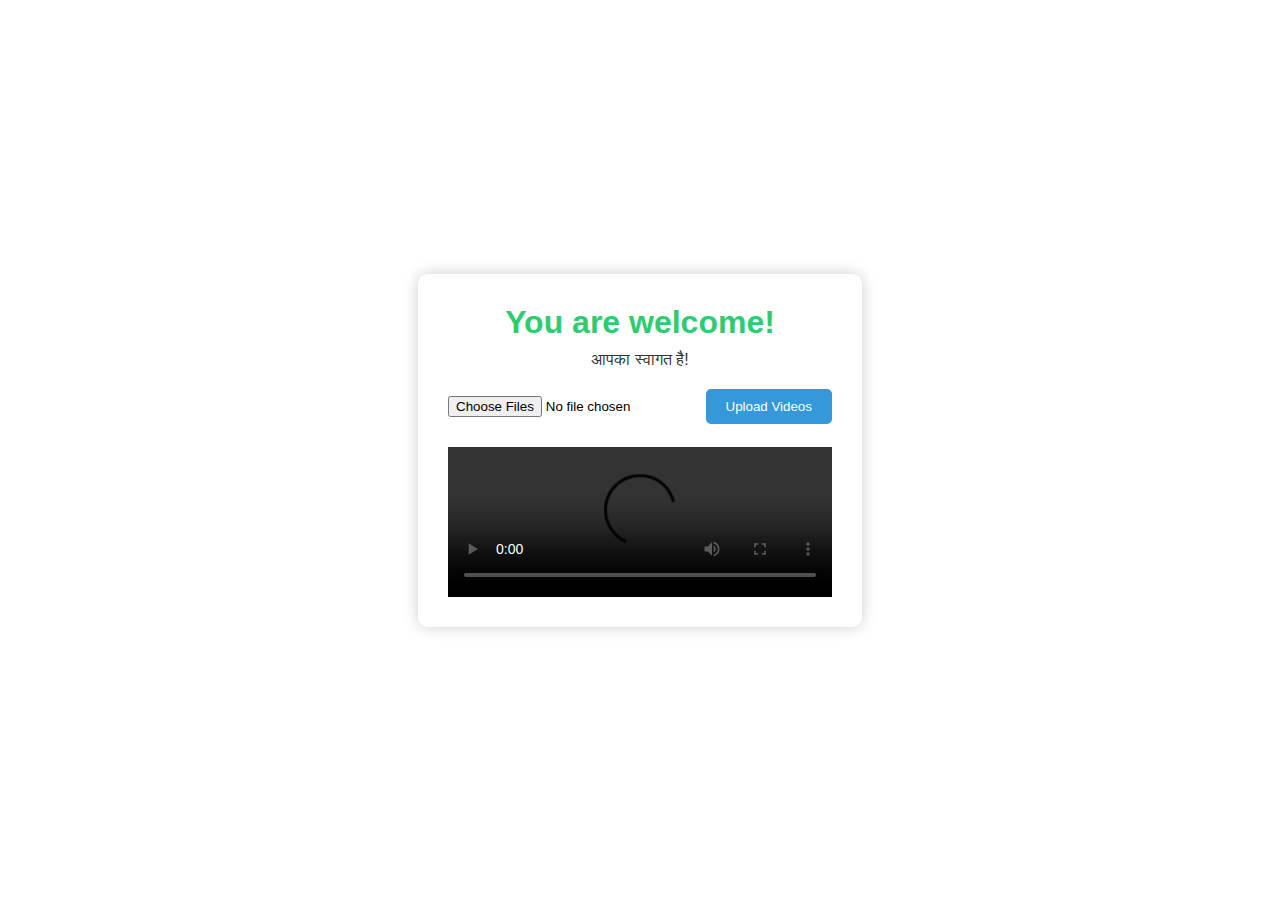
==== index.html @ a7e0b5b4 "Update and rename my website 2/welcome.html to index.html" ====
<!DOCTYPE html>
<html lang="en">
<head>
    <meta charset="UTF-8">
    <meta name="viewport" content="width=device-width, initial-scale=1.0">
    <title>स्वागत है</title>
    <style>
        body {
            font-family: Arial, sans-serif;
            background-image: url('images/background.jpg');
            background-size: cover;
            background-position: center;
            background-repeat: no-repeat;
            height: 100vh;
            display: flex;
            justify-content: center;
            align-items: center;
            margin: 0;
        }
        .welcome-box {
            background: rgba(255, 255, 255, 0.9);
            padding: 30px;
            border-radius: 10px;
            box-shadow: 0 0 15px rgba(0, 0, 0, 0.2);
            text-align: center;
            max-height: 80vh;
            overflow-y: auto;
        }
        .welcome-box h1 {
            color: #2ecc71;
            margin: 0;
        }
        .welcome-box p {
            color: #333;
            margin: 10px 0;
        }
        .upload-section {
            margin: 20px 0;
        }
        .upload-section input[type="file"] {
            margin-bottom: 10px;
        }
        .upload-section button {
            padding: 10px 20px;
            background: #3498db;
            color: white;
            border: none;
            border-radius: 5px;
            cursor: pointer;
        }
        .upload-section button:hover {
            background: #2980b9;
        }
        video {
            width: 100%;
            max-width: 500px;
            margin-top: 20px;
            display: block;
        }
    </style>
</head>
<body>
    <div class="welcome-box">
        <h1>You are welcome!</h1>
        <p>आपका स्वागत है!</p>

        <!-- अपलोड सेक्शन -->
        <div class="upload-section">
            <input type="file" id="videoInput" accept="video/*" multiple>
            <button onclick="uploadVideos()">Upload Videos</button>
        </div>

        <!-- वीडियो यहाँ डायनामिकली जोड़े जाएंगे -->
        <div id="videoContainer">
            <!-- डिफ़ॉल्ट वीडियो (अगर चाहें तो) -->
            <video controls>
                <source src="videos/myvideo.mp4" type="video/mp4">
                आपका ब्राउज़र वीडियो टैग को सपोर्ट नहीं करता।
            </video>
        </div>
    </div>

    <script>
        function uploadVideos() {
            const videoInput = document.getElementById('videoInput');
            const videoContainer = document.getElementById('videoContainer');
            const files = videoInput.files;

            // अगर कोई फाइल सिलेक्ट नहीं की गई
            if (files.length === 0) {
                alert("कृपया कम से कम एक वीडियो सिलेक्ट करें!");
                return;
            }

            // हर सिलेक्ट की गई फाइल के लिए
            for (let i = 0; i < files.length; i++) {
                const file = files[i];

                // सुनिश्चित करें कि फाइल एक वीडियो है
                if (!file.type.startsWith('video/')) {
                    alert(`${file.name} एक वीडियो फाइल नहीं है!`);
                    continue;
                }

                // नया वीडियो टैग बनाएँ
                const videoElement = document.createElement('video');
                videoElement.controls = true;
                videoElement.style.width = '100%';
                videoElement.style.maxWidth = '500px';
                videoElement.style.marginTop = '20px';
                videoElement.style.display = 'block';

                // वीडियो का URL बनाएँ और सेट करें
                const videoURL = URL.createObjectURL(file);
                videoElement.src = videoURL;

                // वीडियो को कंटेनर में जोड़ें
                videoContainer.appendChild(videoElement);
            }

            // इनपुट को रीसेट करें ताकि अगली बार नई फाइल्स सिलेक्ट की जा सकें
            videoInput.value = '';
        }
    </script>
</body>
</html>
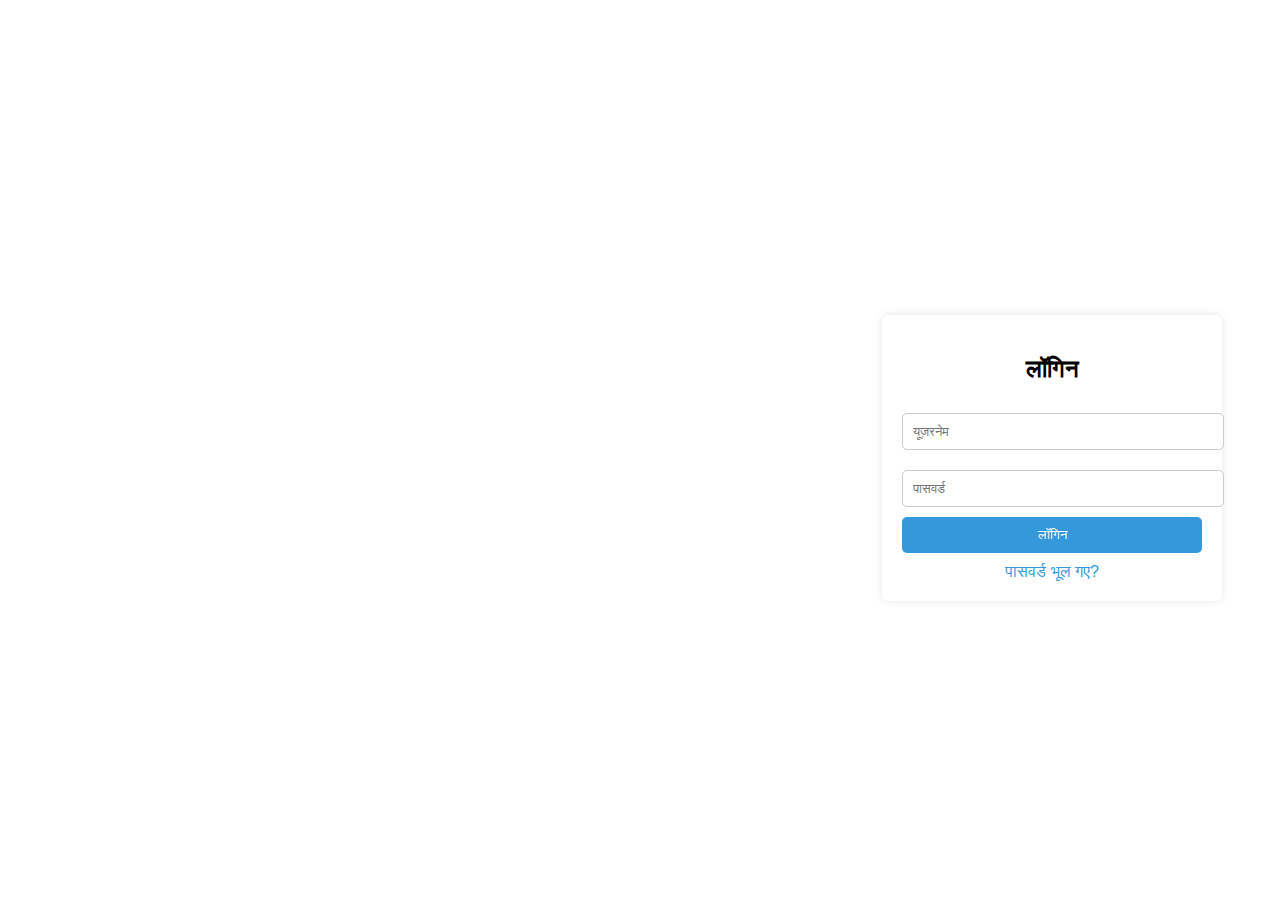
==== commit 7c45ec4d: "Update and rename index.md to index.html" ====
--- a/index.html
+++ b/index.html
@@ -3,123 +3,79 @@
 <head>
     <meta charset="UTF-8">
     <meta name="viewport" content="width=device-width, initial-scale=1.0">
-    <title>स्वागत है</title>
+    <title>लॉगिन पेज</title>
     <style>
         body {
             font-family: Arial, sans-serif;
-            background-image: url('images/background.jpg');
+            background-image: url('images/background.jpg'); /* बैकग्राउंड इमेज */
             background-size: cover;
             background-position: center;
             background-repeat: no-repeat;
             height: 100vh;
             display: flex;
-            justify-content: center;
+            justify-content: flex-end;
             align-items: center;
-            margin: 0;
+            padding-right: 50px;
         }
-        .welcome-box {
-            background: rgba(255, 255, 255, 0.9);
-            padding: 30px;
-            border-radius: 10px;
-            box-shadow: 0 0 15px rgba(0, 0, 0, 0.2);
+        .login-box {
+            background: rgba(255, 255, 255, 0.9); /* हल्का पारदर्शी सफेद */
+            padding: 20px;
+            border-radius: 8px;
+            box-shadow: 0 0 10px rgba(0, 0, 0, 0.1);
+            width: 300px;
             text-align: center;
-            max-height: 80vh;
-            overflow-y: auto;
         }
-        .welcome-box h1 {
-            color: #2ecc71;
-            margin: 0;
+        .login-box h2 {
+            margin-bottom: 20px;
         }
-        .welcome-box p {
-            color: #333;
+        .login-box input {
+            width: 100%;
+            padding: 10px;
             margin: 10px 0;
+            border: 1px solid #ccc;
+            border-radius: 5px;
         }
-        .upload-section {
-            margin: 20px 0;
-        }
-        .upload-section input[type="file"] {
-            margin-bottom: 10px;
-        }
-        .upload-section button {
-            padding: 10px 20px;
+        .login-box button {
+            width: 100%;
+            padding: 10px;
             background: #3498db;
             color: white;
             border: none;
             border-radius: 5px;
             cursor: pointer;
         }
-        .upload-section button:hover {
+        .login-box button:hover {
             background: #2980b9;
         }
-        video {
-            width: 100%;
-            max-width: 500px;
-            margin-top: 20px;
+        .forgot-password {
+            margin-top: 10px;
             display: block;
+            color: #3498db;
+            text-decoration: none;
         }
     </style>
 </head>
 <body>
-    <div class="welcome-box">
-        <h1>You are welcome!</h1>
-        <p>आपका स्वागत है!</p>
-
-        <!-- अपलोड सेक्शन -->
-        <div class="upload-section">
-            <input type="file" id="videoInput" accept="video/*" multiple>
-            <button onclick="uploadVideos()">Upload Videos</button>
-        </div>
-
-        <!-- वीडियो यहाँ डायनामिकली जोड़े जाएंगे -->
-        <div id="videoContainer">
-            <!-- डिफ़ॉल्ट वीडियो (अगर चाहें तो) -->
-            <video controls>
-                <source src="videos/myvideo.mp4" type="video/mp4">
-                आपका ब्राउज़र वीडियो टैग को सपोर्ट नहीं करता।
-            </video>
-        </div>
+    <div class="login-box">
+        <h2>लॉगिन</h2>
+        <input type="text" id="username" placeholder="यूज़रनेम" required>
+        <input type="password" id="password" placeholder="पासवर्ड" required>
+        <button onclick="checkLogin()">लॉगिन</button>
+        <a href="#" class="forgot-password">पासवर्ड भूल गए?</a>
     </div>
 
     <script>
-        function uploadVideos() {
-            const videoInput = document.getElementById('videoInput');
-            const videoContainer = document.getElementById('videoContainer');
-            const files = videoInput.files;
+        function checkLogin() {
+            var correctUsername = "user123";
+            var correctPassword = "pass123";
+            var username = document.getElementById("username").value;
+            var password = document.getElementById("password").value;
 
-            // अगर कोई फाइल सिलेक्ट नहीं की गई
-            if (files.length === 0) {
-                alert("कृपया कम से कम एक वीडियो सिलेक्ट करें!");
-                return;
+            if (username === correctUsername && password === correctPassword) {
+                window.location.href = "welcome.html";
+            } else {
+                alert("गलत यूज़रनेम या पासवर्ड!");
             }
-
-            // हर सिलेक्ट की गई फाइल के लिए
-            for (let i = 0; i < files.length; i++) {
-                const file = files[i];
-
-                // सुनिश्चित करें कि फाइल एक वीडियो है
-                if (!file.type.startsWith('video/')) {
-                    alert(`${file.name} एक वीडियो फाइल नहीं है!`);
-                    continue;
-                }
-
-                // नया वीडियो टैग बनाएँ
-                const videoElement = document.createElement('video');
-                videoElement.controls = true;
-                videoElement.style.width = '100%';
-                videoElement.style.maxWidth = '500px';
-                videoElement.style.marginTop = '20px';
-                videoElement.style.display = 'block';
-
-                // वीडियो का URL बनाएँ और सेट करें
-                const videoURL = URL.createObjectURL(file);
-                videoElement.src = videoURL;
-
-                // वीडियो को कंटेनर में जोड़ें
-                videoContainer.appendChild(videoElement);
-            }
-
-            // इनपुट को रीसेट करें ताकि अगली बार नई फाइल्स सिलेक्ट की जा सकें
-            videoInput.value = '';
         }
     </script>
 </body>
